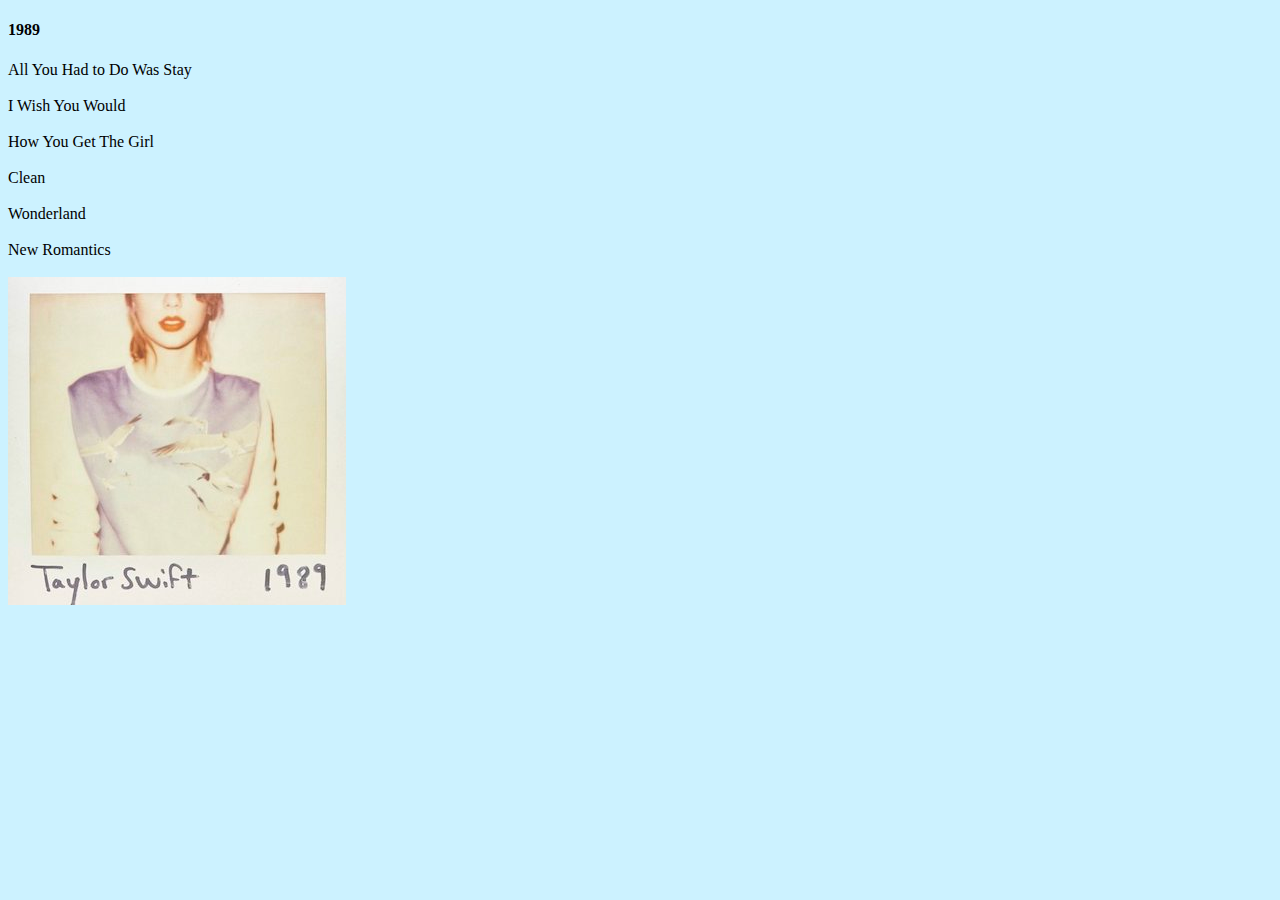
==== A1989.html @ 44592907 "Add files via upload" ====
<!DOCTYPE html>
<html>
<head>
<title>1989</title>
<link href="style.css" type="text/css" rel="stylesheet" />
</head>
<body id="A1989">



<h4>1989</h4>
    <li>All You Had to Do Was Stay</li><br>
    <li>I Wish You Would</li><br>
    <li>How You Get The Girl</li><br>
    <li>Clean</li><br>
    <li>Wonderland</li><br>
    <li>New Romantics</li><br>
    <img src= "1989.jpeg"/>

</body>
</html>
---- style.css ----
#HomePage {
	background-color: #edd1e7;
}

#Debut {
	background-color: #d9ffcc;
}
#FearlessTaylorsVersion {
	background-color: #ffffcc;
}
#SpeakNow {
	background-color: #d9ccff	;
}
#RedTaylorsVersion {
	background-color: #ffcccc;
}
#A1989 {
	background-color: #ccf2ff;
}
#Reputation {
	background-color: #000000;
	
}
#Lover {
	background-color: #ffccff;
}
#folklore {
	background-color: #e6e6e6;
}
#evermore {
	background-color: #ffe6cc;
}
#Midnights {
	background-color: #8585e0;
}

.whiteText {
	color:white;
}
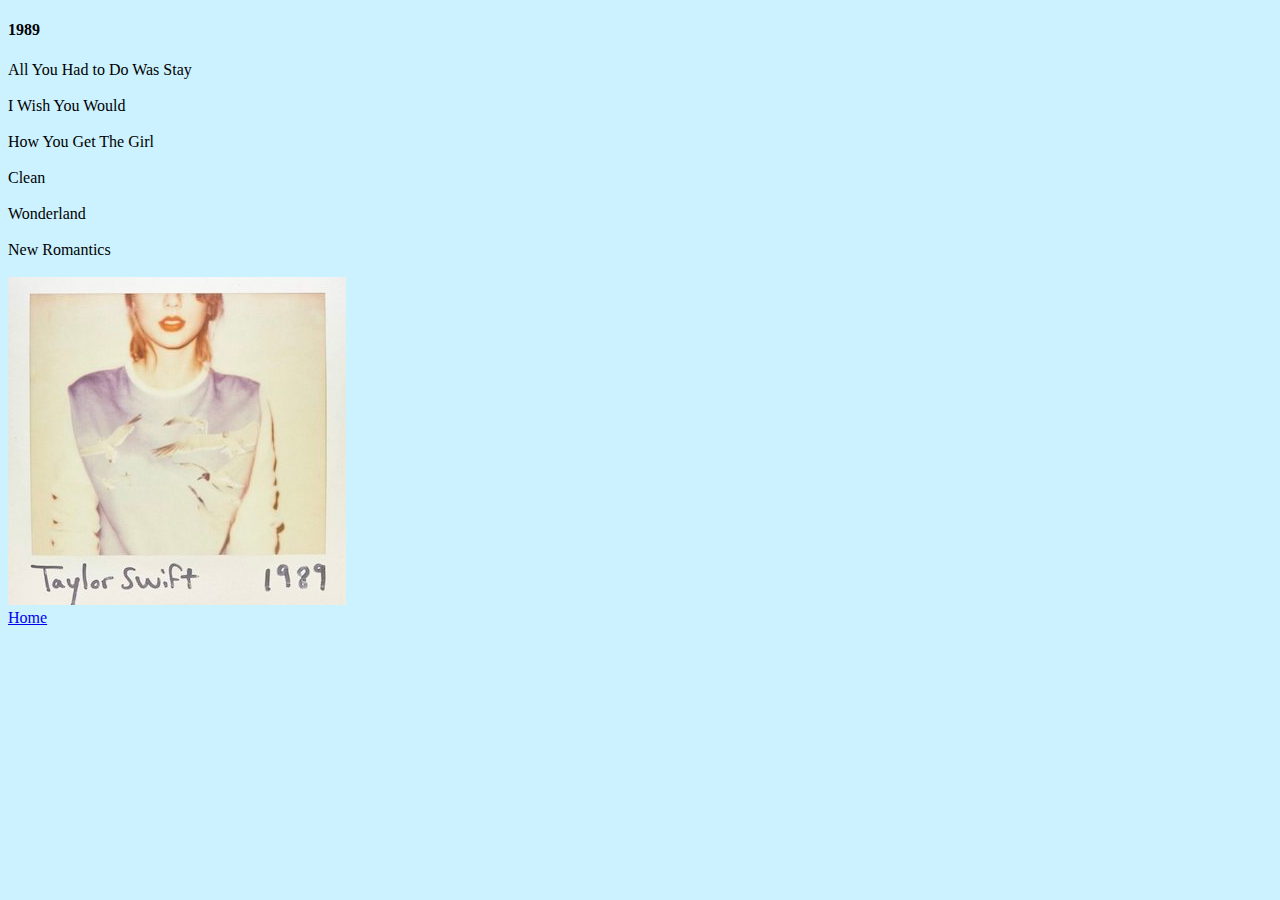
==== commit dce01729: "Add files via upload" ====
--- a/A1989.html
+++ b/A1989.html
@@ -16,6 +16,9 @@
     <li>Wonderland</li><br>
     <li>New Romantics</li><br>
     <img src= "1989.jpeg"/>
+    <br>
+    <a href ="index.html">Home</a>
+
 
 </body>
 </html>--- a/style.css
+++ b/style.css
@@ -1,5 +1,5 @@
 #HomePage {
-	background-color: #edd1e7;
+	background-color: #addcf7;
 }
 
 #Debut {
